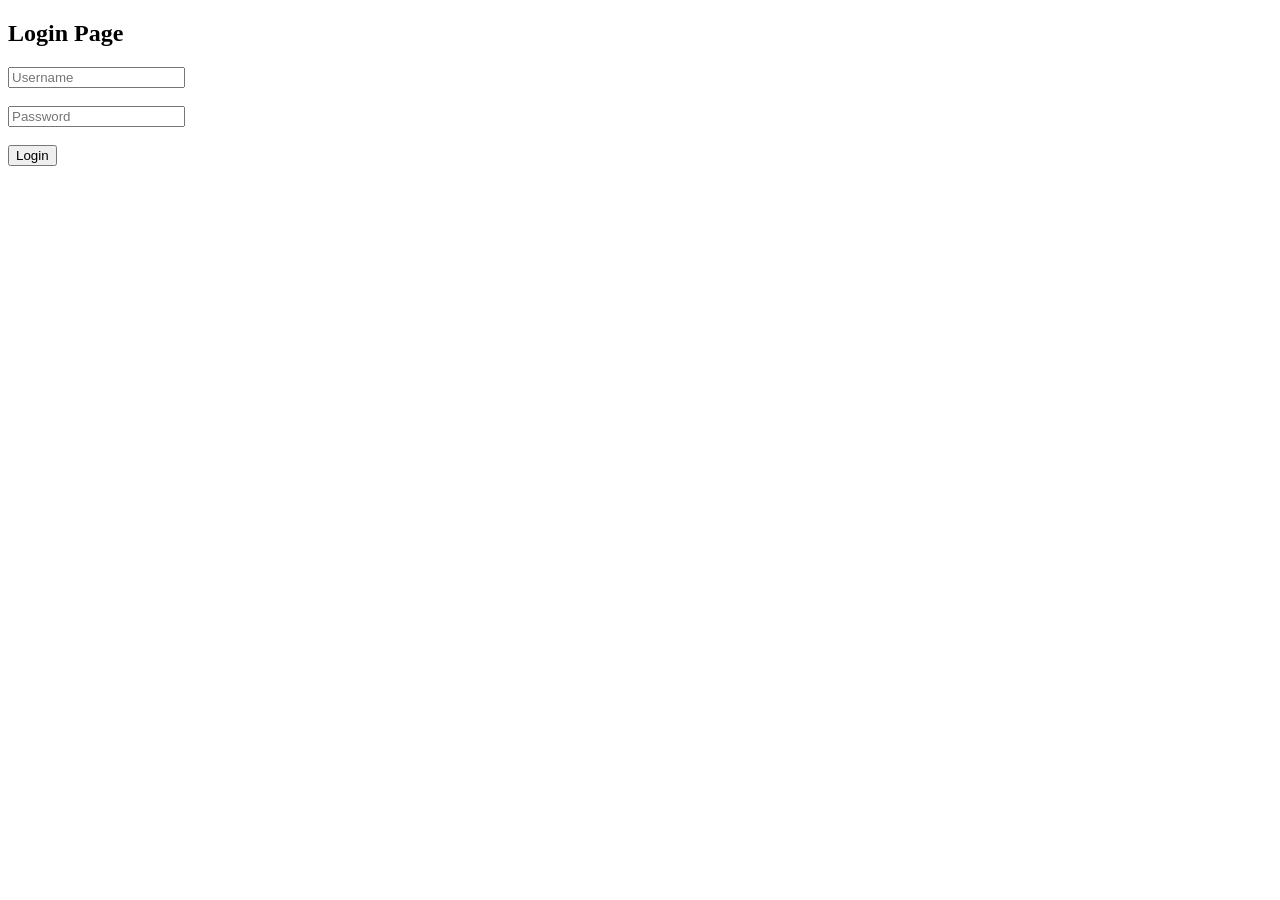
==== templates/login.html @ 58703e8d "Initial commit - CSRF demo project" ====
<!DOCTYPE html>
<html>
<head>
    <title>Login</title>
</head>
<body>

<h2>Login Page</h2>

<form method="POST" action="/login">
    <input type="text" name="username" placeholder="Username" required><br><br>
    <input type="password" name="password" placeholder="Password" required><br><br>
    <button type="submit">Login</button>
</form>

</body>
</html>
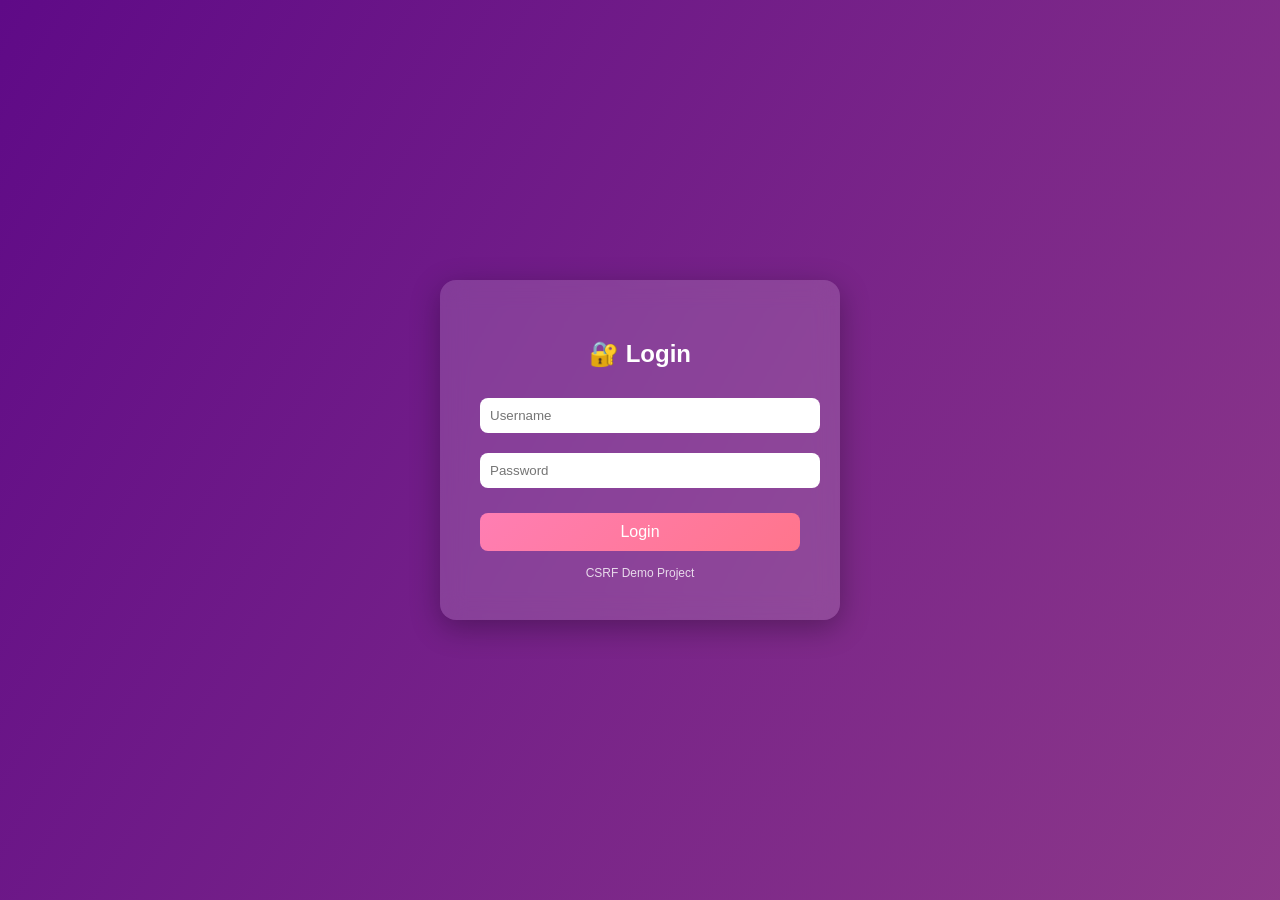
==== commit c9d1c52a: "Added Improved UI" ====
--- a/templates/login.html
+++ b/templates/login.html
@@ -2,16 +2,98 @@
 <html>
 <head>
     <title>Login</title>
+    <style>
+        body {
+            margin: 0;
+            height: 100vh;
+            font-family: Arial, sans-serif;
+            display: flex;
+            justify-content: center;
+            align-items: center;
+
+            /* 🔥 Stronger gradient */
+            background: linear-gradient(120deg, #5f0a87, #a4508b, #2c3eec);
+            background-size: 300% 300%;
+            animation: gradientMove 8s ease infinite;
+        }
+
+        /* ✨ Gradient animation */
+        @keyframes gradientMove {
+            0% { background-position: 0% 50%; }
+            50% { background-position: 100% 50%; }
+            100% { background-position: 0% 50%; }
+        }
+
+        /* 💎 Glass effect container */
+        .login-container {
+            background: rgba(255, 255, 255, 0.15);
+            backdrop-filter: blur(12px);
+            -webkit-backdrop-filter: blur(12px);
+            padding: 40px;
+            border-radius: 16px;
+            box-shadow: 0 8px 30px rgba(0,0,0,0.3);
+            width: 320px;
+            text-align: center;
+            color: white;
+        }
+
+        h2 {
+            margin-bottom: 20px;
+        }
+
+        input {
+            width: 100%;
+            padding: 10px;
+            margin: 10px 0;
+            border-radius: 8px;
+            border: none;
+            outline: none;
+        }
+
+        input:focus {
+            box-shadow: 0 0 5px #fff;
+        }
+
+        button {
+            width: 100%;
+            padding: 10px;
+            margin-top: 15px;
+            border: none;
+            border-radius: 8px;
+            background: linear-gradient(135deg, #ff7eb3, #ff758c);
+            color: white;
+            font-size: 16px;
+            cursor: pointer;
+            transition: 0.3s;
+        }
+
+        button:hover {
+            transform: scale(1.05);
+        }
+
+        .footer {
+            margin-top: 15px;
+            font-size: 12px;
+            opacity: 0.8;
+        }
+    </style>
 </head>
 <body>
 
-<h2>Login Page</h2>
+<div class="login-container">
+    <h2>🔐 Login</h2>
 
-<form method="POST" action="/login">
-    <input type="text" name="username" placeholder="Username" required><br><br>
-    <input type="password" name="password" placeholder="Password" required><br><br>
-    <button type="submit">Login</button>
-</form>
+    <form method="POST" action="/login">
+        <input type="text" name="username" placeholder="Username" required>
+        <input type="password" name="password" placeholder="Password" required>
+
+        <button type="submit">Login</button>
+    </form>
+
+    <div class="footer">
+        CSRF Demo Project
+    </div>
+</div>
 
 </body>
 </html>
